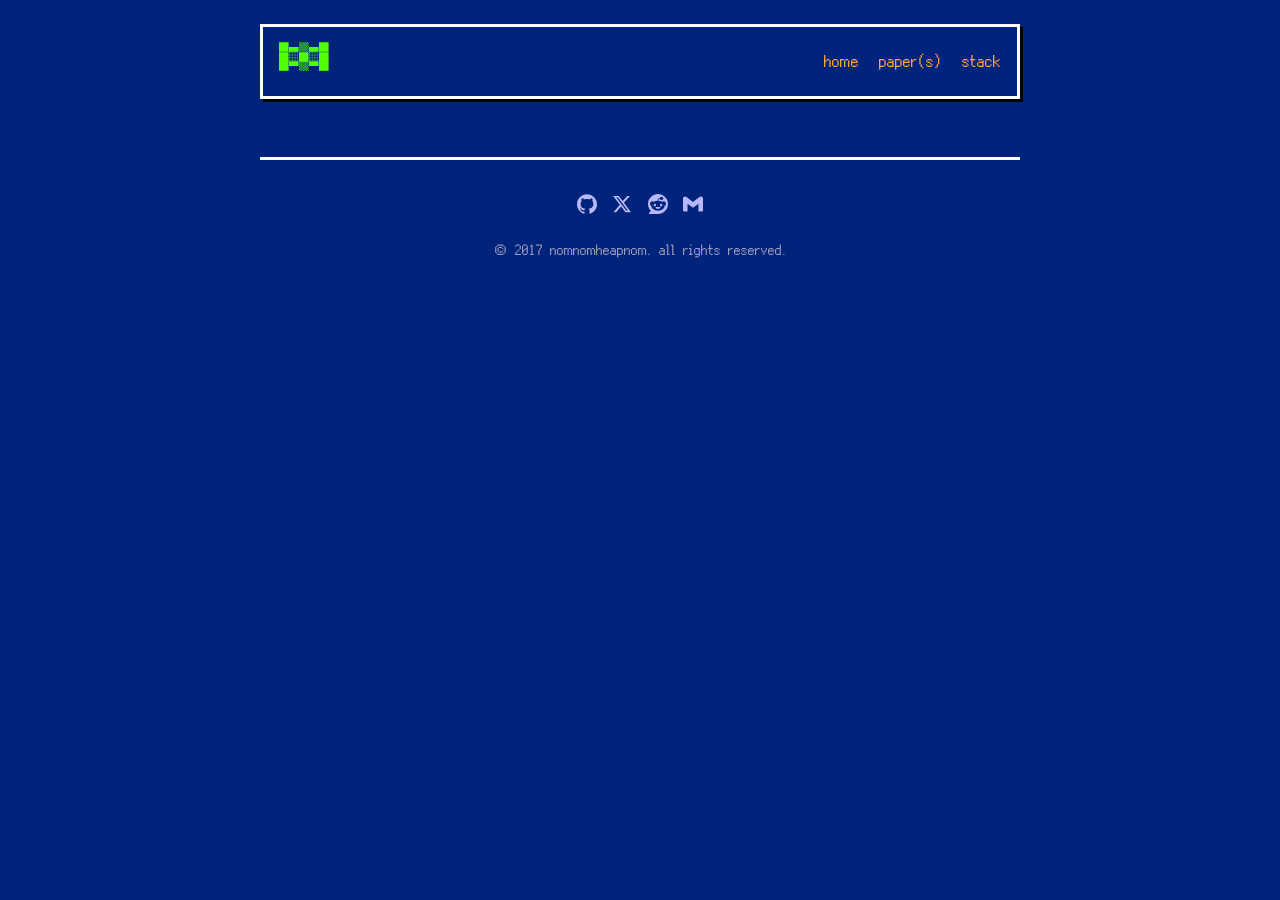
==== en/index.html @ d67bf90b "started fresh" ====
<!doctype html><html lang=en-us dir=ltr><head><script>(function(){var t,n="retro",e=document.documentElement;if(e.setAttribute("data-theme",n),n==="retro"){e.classList.add("retro-fonts-loading"),t=!1;function s(){if(t)return;t=!0,e.classList.remove("retro-fonts-loading")}document.fonts.ready.then(s),setTimeout(s,3e3)}})()</script><meta charset=utf-8><meta name=viewport content="width=device-width,initial-scale=1,maximum-scale=5"><title>| nomnomheapnom</title><link rel=icon href=/images/avatar.png sizes=any><link rel=stylesheet href=/css/style.min.59cdcf2d087415d69aaf92841eed6574f252b2673c8fa3c6569312b8a534322e.css integrity="sha256-Wc3PLQh0Fdaar5KEHu1ldPJSsmc8j6PGVpMSuKU0Mi4=" crossorigin=anonymous><link rel=stylesheet href=/css/custom.min.58bc507261f5101293c95c085e81167b35486e81bae80edcc194e2da92161059.css integrity="sha256-WLxQcmH1EBKTyVwIXoEWezVIboG66A7cwZTi2pIWEFk=" crossorigin=anonymous><style>@font-face{font-family:'fusion pixel 12px';font-style:normal;font-weight:400;font-display:block;src:url(/fonts/fusion-pixel-12px.woff2)format('woff2')}</style><link rel=preload as=font href=/fonts/fusion-pixel-12px.woff2 type=font/woff2 crossorigin=anonymous data-retro-font><script defer src=/js/main.a498b8815cefb2b2cf3364637c2016e8bcc8a59574dcf998433faccb1dddf70c.js integrity="sha256-pJi4gVzvsrLPM2RjfCAW6LzIpZV03PmYQz+syx3d9ww=" crossorigin=anonymous></script><style>.site-header{flex-wrap:nowrap}.site-nav{flex-wrap:nowrap}@media(max-width:768px){.site-header{align-items:center}.site-nav{width:auto;margin-left:auto;align-self:auto}.site-nav>a{margin-right:.75em}}.site-brand>.title{text-decoration:none;border-bottom:2px solid transparent}.site-brand>.title:hover,.site-brand>.title:focus-visible{border-bottom-color:#52ff00}.site-brand>.title:focus-visible{outline:2px solid #52ff00;outline-offset:2px}</style></head><body><header><div class=site-header><div class=site-brand><a class=title href=/><pre style="margin:0;color:#52ff00;font-family:var(--font-pixel);line-height:1;font-size:.6rem;display:inline-block">
█▄▒▄█
█░█░█
█▀▒▀█
</pre></a></div><nav class=site-nav><a href=/>Home</a>
<a href=/papers>Paper(s)</a>
<a href=/skills>Stack</a></nav></div></header><main></main><footer><div class=footer-controls><nav class=footer-links aria-label="Social links"><a href=https://github.com/nomnomheapnom title=GitHub aria-label=GitHub target=_blank rel="noopener noreferrer"><svg viewBox="0 0 24 24" fill="currentColor" class="social-icon" aria-hidden="true"><path d="M12 .297c-6.63.0-12 5.373-12 12 0 5.303 3.438 9.8 8.205 11.385.6.113.82-.258.82-.577.0-.285-.01-1.04-.015-2.04-3.338.724-4.042-1.61-4.042-1.61C4.422 18.07 3.633 17.7 3.633 17.7c-1.087-.744.084-.729.084-.729 1.205.084 1.838 1.236 1.838 1.236 1.07 1.835 2.809 1.305 3.495.998.108-.776.417-1.305.76-1.605-2.665-.3-5.466-1.332-5.466-5.93.0-1.31.465-2.38 1.235-3.22-.135-.303-.54-1.523.105-3.176.0.0 1.005-.322 3.3 1.23.96-.267 1.98-.399 3-.405 1.02.006 2.04.138 3 .405 2.28-1.552 3.285-1.23 3.285-1.23.645 1.653.24 2.873.12 3.176.765.84 1.23 1.91 1.23 3.22.0 4.61-2.805 5.625-5.475 5.92.42.36.81 1.096.81 2.22.0 1.606-.015 2.896-.015 3.286.0.315.21.69.825.57C20.565 22.092 24 17.592 24 12.297c0-6.627-5.373-12-12-12"/></svg></a><a href=https://x.com/nomnomheapnom title=X aria-label=X target=_blank rel="noopener noreferrer"><svg viewBox="0 0 24 24" fill="currentColor" class="social-icon" aria-hidden="true"><path d="M18.244 2.25h3.308l-7.227 8.26 8.502 11.24H16.17l-5.214-6.817L4.99 21.75H1.68l7.73-8.835L1.254 2.25H8.08l4.713 6.231zm-1.161 17.52h1.833L7.084 4.126H5.117z"/></svg></a><a href=https://reddit.com/u/nomnomheapnom title=Reddit aria-label=Reddit target=_blank rel="noopener noreferrer"><svg viewBox="0 0 24 24" fill="currentColor" class="social-icon" aria-hidden="true"><path d="M12 0C5.373.0.0 5.373.0 12c0 3.314 1.343 6.314 3.515 8.485l-2.286 2.286C.775 23.225 1.097 24 1.738 24H12c6.627.0 12-5.373 12-12S18.627.0 12 0zm4.388 3.199c1.104.0 1.999.895 1.999 1.999.0 1.105-.895 2-1.999 2-.946.0-1.739-.657-1.947-1.539v.002c-1.147.162-2.032 1.15-2.032 2.341v.007c1.776.067 3.4.567 4.686 1.363.473-.363 1.064-.58 1.707-.58 1.547.0 2.802 1.254 2.802 2.802.0 1.117-.655 2.081-1.601 2.531-.088 3.256-3.637 5.876-7.997 5.876-4.361.0-7.905-2.617-7.998-5.87-.954-.447-1.614-1.415-1.614-2.538.0-1.548 1.255-2.802 2.803-2.802.645.0 1.239.218 1.712.585 1.275-.79 2.881-1.291 4.64-1.365v-.01c0-1.663 1.263-3.034 2.88-3.207.188-.911.993-1.595 1.959-1.595zm-8.085 8.376c-.784.0-1.459.78-1.506 1.797-.047 1.016.64 1.429 1.426 1.429s1.371-.369 1.418-1.385c.047-1.017-.553-1.841-1.338-1.841zm7.406.0c-.786.0-1.385.824-1.338 1.841.047 1.017.634 1.385 1.418 1.385.785.0 1.473-.413 1.426-1.429-.046-1.017-.721-1.797-1.506-1.797zm-3.703 4.013c-.974.0-1.907.048-2.77.135-.147.015-.241.168-.183.305.483 1.154 1.622 1.964 2.953 1.964 1.33.0 2.47-.81 2.953-1.964.057-.137-.037-.29-.184-.305-.863-.087-1.795-.135-2.769-.135z"/></svg></a><a href=mailto:nomnomheapnom@gmail.com title=Email aria-label=Email><svg viewBox="0 0 24 24" fill="currentColor" class="social-icon" aria-hidden="true"><path d="M24 5.457v13.909c0 .904-.732 1.636-1.636 1.636h-3.819V11.73L12 16.64l-6.545-4.91v9.273H1.636A1.636 1.636.0 010 19.366V5.457c0-2.023 2.309-3.178 3.927-1.964L5.455 4.64 12 9.548l6.545-4.91 1.528-1.145C21.69 2.28 24 3.434 24 5.457z"/></svg></a></nav></div><p>&copy; 2017 nomnomheapnom. All rights reserved.</p></footer><script>document.addEventListener("DOMContentLoaded",function(){var t,e=document.querySelector(".lang-dropdown");e&&(t=e.querySelector(".lang-toggle"),t.addEventListener("click",function(n){n.stopPropagation(),e.classList.toggle("open"),t.setAttribute("aria-expanded",e.classList.contains("open"))}),document.addEventListener("click",function(n){e.contains(n.target)||(e.classList.remove("open"),t.setAttribute("aria-expanded","false"))}))})</script></body></html>
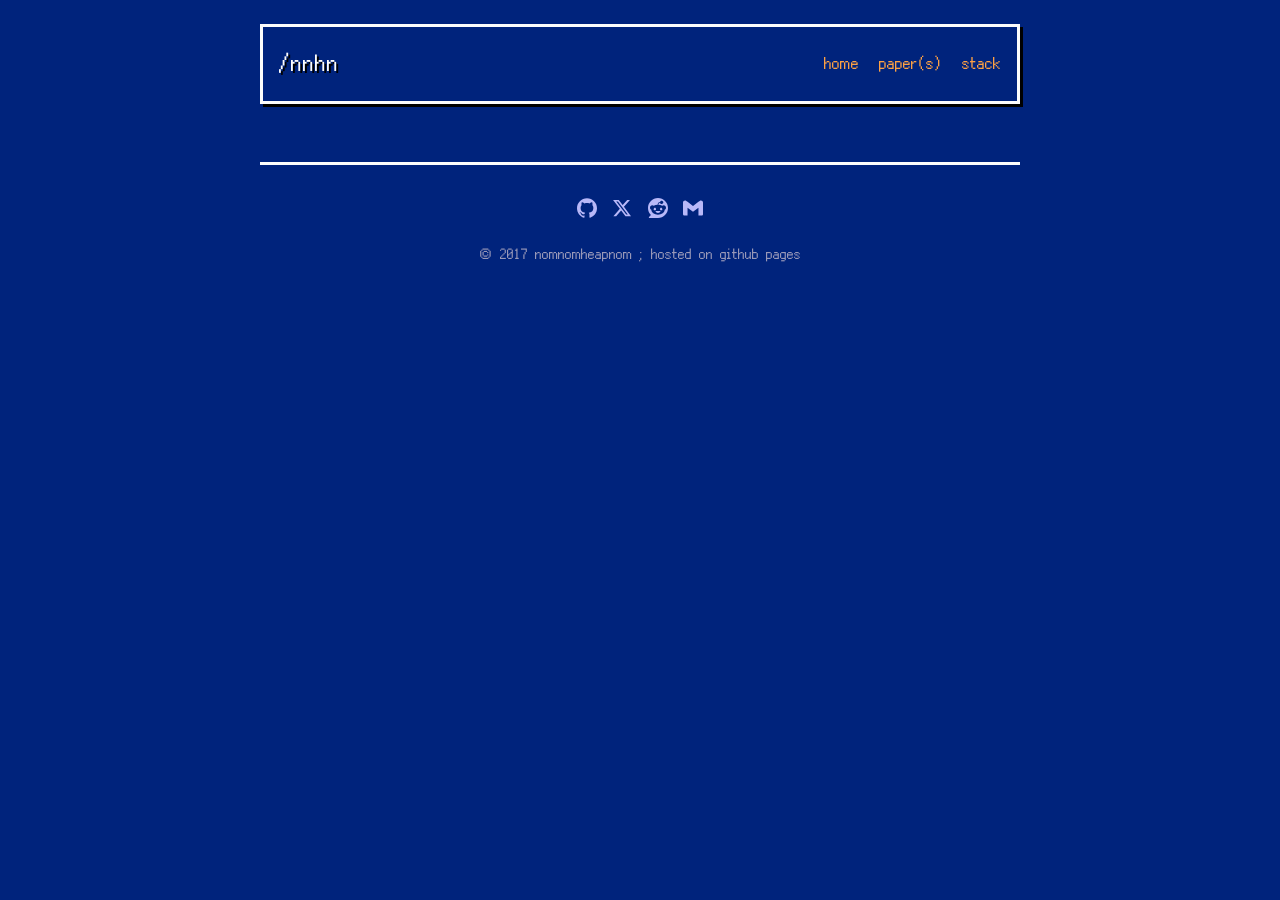
==== commit 9567515d: "initial commit" ====
--- a/en/index.html
+++ b/en/index.html
@@ -1,7 +1,3 @@
-<!doctype html><html lang=en-us dir=ltr><head><script>(function(){var t,n="retro",e=document.documentElement;if(e.setAttribute("data-theme",n),n==="retro"){e.classList.add("retro-fonts-loading"),t=!1;function s(){if(t)return;t=!0,e.classList.remove("retro-fonts-loading")}document.fonts.ready.then(s),setTimeout(s,3e3)}})()</script><meta charset=utf-8><meta name=viewport content="width=device-width,initial-scale=1,maximum-scale=5"><title>| nomnomheapnom</title><link rel=icon href=/images/avatar.png sizes=any><link rel=stylesheet href=/css/style.min.59cdcf2d087415d69aaf92841eed6574f252b2673c8fa3c6569312b8a534322e.css integrity="sha256-Wc3PLQh0Fdaar5KEHu1ldPJSsmc8j6PGVpMSuKU0Mi4=" crossorigin=anonymous><link rel=stylesheet href=/css/custom.min.58bc507261f5101293c95c085e81167b35486e81bae80edcc194e2da92161059.css integrity="sha256-WLxQcmH1EBKTyVwIXoEWezVIboG66A7cwZTi2pIWEFk=" crossorigin=anonymous><style>@font-face{font-family:'fusion pixel 12px';font-style:normal;font-weight:400;font-display:block;src:url(/fonts/fusion-pixel-12px.woff2)format('woff2')}</style><link rel=preload as=font href=/fonts/fusion-pixel-12px.woff2 type=font/woff2 crossorigin=anonymous data-retro-font><script defer src=/js/main.a498b8815cefb2b2cf3364637c2016e8bcc8a59574dcf998433faccb1dddf70c.js integrity="sha256-pJi4gVzvsrLPM2RjfCAW6LzIpZV03PmYQz+syx3d9ww=" crossorigin=anonymous></script><style>.site-header{flex-wrap:nowrap}.site-nav{flex-wrap:nowrap}@media(max-width:768px){.site-header{align-items:center}.site-nav{width:auto;margin-left:auto;align-self:auto}.site-nav>a{margin-right:.75em}}.site-brand>.title{text-decoration:none;border-bottom:2px solid transparent}.site-brand>.title:hover,.site-brand>.title:focus-visible{border-bottom-color:#52ff00}.site-brand>.title:focus-visible{outline:2px solid #52ff00;outline-offset:2px}</style></head><body><header><div class=site-header><div class=site-brand><a class=title href=/><pre style="margin:0;color:#52ff00;font-family:var(--font-pixel);line-height:1;font-size:.6rem;display:inline-block">
-█▄▒▄█
-█░█░█
-█▀▒▀█
-</pre></a></div><nav class=site-nav><a href=/>Home</a>
+<!doctype html><html lang=en-us dir=ltr><head><script>(function(){var t,n="retro",e=document.documentElement;if(e.setAttribute("data-theme",n),n==="retro"){e.classList.add("retro-fonts-loading"),t=!1;function s(){if(t)return;t=!0,e.classList.remove("retro-fonts-loading")}document.fonts.ready.then(s),setTimeout(s,3e3)}})()</script><meta charset=utf-8><meta name=viewport content="width=device-width,initial-scale=1,maximum-scale=5"><title>| nomnomheapnom</title><link rel=icon href=/images/avatar.png sizes=any><link rel=stylesheet href=/css/style.min.59cdcf2d087415d69aaf92841eed6574f252b2673c8fa3c6569312b8a534322e.css integrity="sha256-Wc3PLQh0Fdaar5KEHu1ldPJSsmc8j6PGVpMSuKU0Mi4=" crossorigin=anonymous><link rel=stylesheet href=/css/custom.min.58bc507261f5101293c95c085e81167b35486e81bae80edcc194e2da92161059.css integrity="sha256-WLxQcmH1EBKTyVwIXoEWezVIboG66A7cwZTi2pIWEFk=" crossorigin=anonymous><style>@font-face{font-family:'fusion pixel 12px';font-style:normal;font-weight:400;font-display:block;src:url(/fonts/fusion-pixel-12px.woff2)format('woff2')}</style><link rel=preload as=font href=/fonts/fusion-pixel-12px.woff2 type=font/woff2 crossorigin=anonymous data-retro-font><script defer src=/js/main.a498b8815cefb2b2cf3364637c2016e8bcc8a59574dcf998433faccb1dddf70c.js integrity="sha256-pJi4gVzvsrLPM2RjfCAW6LzIpZV03PmYQz+syx3d9ww=" crossorigin=anonymous></script></head><body><header><div class=site-header><div class=site-brand><a class=title href=/><h1 style=display:inline>/nnhn</h1></a></div><nav class=site-nav><a href=/>Home</a>
 <a href=/papers>Paper(s)</a>
-<a href=/skills>Stack</a></nav></div></header><main></main><footer><div class=footer-controls><nav class=footer-links aria-label="Social links"><a href=https://github.com/nomnomheapnom title=GitHub aria-label=GitHub target=_blank rel="noopener noreferrer"><svg viewBox="0 0 24 24" fill="currentColor" class="social-icon" aria-hidden="true"><path d="M12 .297c-6.63.0-12 5.373-12 12 0 5.303 3.438 9.8 8.205 11.385.6.113.82-.258.82-.577.0-.285-.01-1.04-.015-2.04-3.338.724-4.042-1.61-4.042-1.61C4.422 18.07 3.633 17.7 3.633 17.7c-1.087-.744.084-.729.084-.729 1.205.084 1.838 1.236 1.838 1.236 1.07 1.835 2.809 1.305 3.495.998.108-.776.417-1.305.76-1.605-2.665-.3-5.466-1.332-5.466-5.93.0-1.31.465-2.38 1.235-3.22-.135-.303-.54-1.523.105-3.176.0.0 1.005-.322 3.3 1.23.96-.267 1.98-.399 3-.405 1.02.006 2.04.138 3 .405 2.28-1.552 3.285-1.23 3.285-1.23.645 1.653.24 2.873.12 3.176.765.84 1.23 1.91 1.23 3.22.0 4.61-2.805 5.625-5.475 5.92.42.36.81 1.096.81 2.22.0 1.606-.015 2.896-.015 3.286.0.315.21.69.825.57C20.565 22.092 24 17.592 24 12.297c0-6.627-5.373-12-12-12"/></svg></a><a href=https://x.com/nomnomheapnom title=X aria-label=X target=_blank rel="noopener noreferrer"><svg viewBox="0 0 24 24" fill="currentColor" class="social-icon" aria-hidden="true"><path d="M18.244 2.25h3.308l-7.227 8.26 8.502 11.24H16.17l-5.214-6.817L4.99 21.75H1.68l7.73-8.835L1.254 2.25H8.08l4.713 6.231zm-1.161 17.52h1.833L7.084 4.126H5.117z"/></svg></a><a href=https://reddit.com/u/nomnomheapnom title=Reddit aria-label=Reddit target=_blank rel="noopener noreferrer"><svg viewBox="0 0 24 24" fill="currentColor" class="social-icon" aria-hidden="true"><path d="M12 0C5.373.0.0 5.373.0 12c0 3.314 1.343 6.314 3.515 8.485l-2.286 2.286C.775 23.225 1.097 24 1.738 24H12c6.627.0 12-5.373 12-12S18.627.0 12 0zm4.388 3.199c1.104.0 1.999.895 1.999 1.999.0 1.105-.895 2-1.999 2-.946.0-1.739-.657-1.947-1.539v.002c-1.147.162-2.032 1.15-2.032 2.341v.007c1.776.067 3.4.567 4.686 1.363.473-.363 1.064-.58 1.707-.58 1.547.0 2.802 1.254 2.802 2.802.0 1.117-.655 2.081-1.601 2.531-.088 3.256-3.637 5.876-7.997 5.876-4.361.0-7.905-2.617-7.998-5.87-.954-.447-1.614-1.415-1.614-2.538.0-1.548 1.255-2.802 2.803-2.802.645.0 1.239.218 1.712.585 1.275-.79 2.881-1.291 4.64-1.365v-.01c0-1.663 1.263-3.034 2.88-3.207.188-.911.993-1.595 1.959-1.595zm-8.085 8.376c-.784.0-1.459.78-1.506 1.797-.047 1.016.64 1.429 1.426 1.429s1.371-.369 1.418-1.385c.047-1.017-.553-1.841-1.338-1.841zm7.406.0c-.786.0-1.385.824-1.338 1.841.047 1.017.634 1.385 1.418 1.385.785.0 1.473-.413 1.426-1.429-.046-1.017-.721-1.797-1.506-1.797zm-3.703 4.013c-.974.0-1.907.048-2.77.135-.147.015-.241.168-.183.305.483 1.154 1.622 1.964 2.953 1.964 1.33.0 2.47-.81 2.953-1.964.057-.137-.037-.29-.184-.305-.863-.087-1.795-.135-2.769-.135z"/></svg></a><a href=mailto:nomnomheapnom@gmail.com title=Email aria-label=Email><svg viewBox="0 0 24 24" fill="currentColor" class="social-icon" aria-hidden="true"><path d="M24 5.457v13.909c0 .904-.732 1.636-1.636 1.636h-3.819V11.73L12 16.64l-6.545-4.91v9.273H1.636A1.636 1.636.0 010 19.366V5.457c0-2.023 2.309-3.178 3.927-1.964L5.455 4.64 12 9.548l6.545-4.91 1.528-1.145C21.69 2.28 24 3.434 24 5.457z"/></svg></a></nav></div><p>&copy; 2017 nomnomheapnom. All rights reserved.</p></footer><script>document.addEventListener("DOMContentLoaded",function(){var t,e=document.querySelector(".lang-dropdown");e&&(t=e.querySelector(".lang-toggle"),t.addEventListener("click",function(n){n.stopPropagation(),e.classList.toggle("open"),t.setAttribute("aria-expanded",e.classList.contains("open"))}),document.addEventListener("click",function(n){e.contains(n.target)||(e.classList.remove("open"),t.setAttribute("aria-expanded","false"))}))})</script></body></html>+<a href=/skills>Stack</a></nav></div></header><main></main><footer><div class=footer-controls><nav class=footer-links aria-label="Social links"><a href=https://github.com/nomnomheapnom title=GitHub aria-label=GitHub target=_blank rel="noopener noreferrer"><svg viewBox="0 0 24 24" fill="currentColor" class="social-icon" aria-hidden="true"><path d="M12 .297c-6.63.0-12 5.373-12 12 0 5.303 3.438 9.8 8.205 11.385.6.113.82-.258.82-.577.0-.285-.01-1.04-.015-2.04-3.338.724-4.042-1.61-4.042-1.61C4.422 18.07 3.633 17.7 3.633 17.7c-1.087-.744.084-.729.084-.729 1.205.084 1.838 1.236 1.838 1.236 1.07 1.835 2.809 1.305 3.495.998.108-.776.417-1.305.76-1.605-2.665-.3-5.466-1.332-5.466-5.93.0-1.31.465-2.38 1.235-3.22-.135-.303-.54-1.523.105-3.176.0.0 1.005-.322 3.3 1.23.96-.267 1.98-.399 3-.405 1.02.006 2.04.138 3 .405 2.28-1.552 3.285-1.23 3.285-1.23.645 1.653.24 2.873.12 3.176.765.84 1.23 1.91 1.23 3.22.0 4.61-2.805 5.625-5.475 5.92.42.36.81 1.096.81 2.22.0 1.606-.015 2.896-.015 3.286.0.315.21.69.825.57C20.565 22.092 24 17.592 24 12.297c0-6.627-5.373-12-12-12"/></svg></a><a href=https://x.com/nomnomheapnom title=X aria-label=X target=_blank rel="noopener noreferrer"><svg viewBox="0 0 24 24" fill="currentColor" class="social-icon" aria-hidden="true"><path d="M18.244 2.25h3.308l-7.227 8.26 8.502 11.24H16.17l-5.214-6.817L4.99 21.75H1.68l7.73-8.835L1.254 2.25H8.08l4.713 6.231zm-1.161 17.52h1.833L7.084 4.126H5.117z"/></svg></a><a href=https://reddit.com/u/nomnomheapnom title=Reddit aria-label=Reddit target=_blank rel="noopener noreferrer"><svg viewBox="0 0 24 24" fill="currentColor" class="social-icon" aria-hidden="true"><path d="M12 0C5.373.0.0 5.373.0 12c0 3.314 1.343 6.314 3.515 8.485l-2.286 2.286C.775 23.225 1.097 24 1.738 24H12c6.627.0 12-5.373 12-12S18.627.0 12 0zm4.388 3.199c1.104.0 1.999.895 1.999 1.999.0 1.105-.895 2-1.999 2-.946.0-1.739-.657-1.947-1.539v.002c-1.147.162-2.032 1.15-2.032 2.341v.007c1.776.067 3.4.567 4.686 1.363.473-.363 1.064-.58 1.707-.58 1.547.0 2.802 1.254 2.802 2.802.0 1.117-.655 2.081-1.601 2.531-.088 3.256-3.637 5.876-7.997 5.876-4.361.0-7.905-2.617-7.998-5.87-.954-.447-1.614-1.415-1.614-2.538.0-1.548 1.255-2.802 2.803-2.802.645.0 1.239.218 1.712.585 1.275-.79 2.881-1.291 4.64-1.365v-.01c0-1.663 1.263-3.034 2.88-3.207.188-.911.993-1.595 1.959-1.595zm-8.085 8.376c-.784.0-1.459.78-1.506 1.797-.047 1.016.64 1.429 1.426 1.429s1.371-.369 1.418-1.385c.047-1.017-.553-1.841-1.338-1.841zm7.406.0c-.786.0-1.385.824-1.338 1.841.047 1.017.634 1.385 1.418 1.385.785.0 1.473-.413 1.426-1.429-.046-1.017-.721-1.797-1.506-1.797zm-3.703 4.013c-.974.0-1.907.048-2.77.135-.147.015-.241.168-.183.305.483 1.154 1.622 1.964 2.953 1.964 1.33.0 2.47-.81 2.953-1.964.057-.137-.037-.29-.184-.305-.863-.087-1.795-.135-2.769-.135z"/></svg></a><a href=mailto:nomnomheapnom@gmail.com title=Email aria-label=Email><svg viewBox="0 0 24 24" fill="currentColor" class="social-icon" aria-hidden="true"><path d="M24 5.457v13.909c0 .904-.732 1.636-1.636 1.636h-3.819V11.73L12 16.64l-6.545-4.91v9.273H1.636A1.636 1.636.0 010 19.366V5.457c0-2.023 2.309-3.178 3.927-1.964L5.455 4.64 12 9.548l6.545-4.91 1.528-1.145C21.69 2.28 24 3.434 24 5.457z"/></svg></a></nav></div><p>&copy; 2017 nomnomheapnom ; hosted on github pages</p></footer><script>document.addEventListener("DOMContentLoaded",function(){var t,e=document.querySelector(".lang-dropdown");e&&(t=e.querySelector(".lang-toggle"),t.addEventListener("click",function(n){n.stopPropagation(),e.classList.toggle("open"),t.setAttribute("aria-expanded",e.classList.contains("open"))}),document.addEventListener("click",function(n){e.contains(n.target)||(e.classList.remove("open"),t.setAttribute("aria-expanded","false"))}))})</script></body></html>
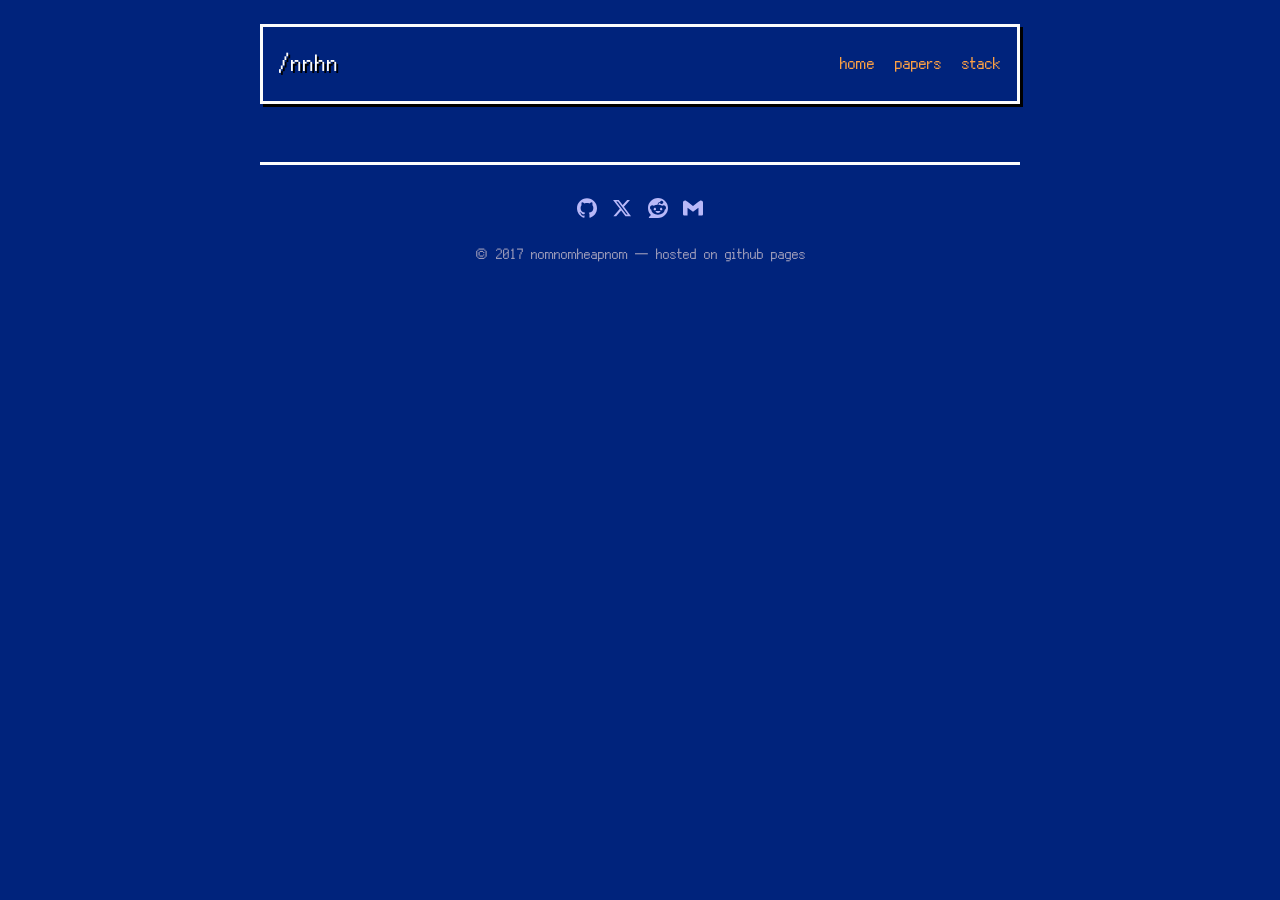
==== commit d01e0e52: "started fresh" ====
--- a/en/index.html
+++ b/en/index.html
@@ -1,3 +1,3 @@
-<!doctype html><html lang=en-us dir=ltr><head><script>(function(){var t,n="retro",e=document.documentElement;if(e.setAttribute("data-theme",n),n==="retro"){e.classList.add("retro-fonts-loading"),t=!1;function s(){if(t)return;t=!0,e.classList.remove("retro-fonts-loading")}document.fonts.ready.then(s),setTimeout(s,3e3)}})()</script><meta charset=utf-8><meta name=viewport content="width=device-width,initial-scale=1,maximum-scale=5"><title>| nomnomheapnom</title><link rel=icon href=/images/avatar.png sizes=any><link rel=stylesheet href=/css/style.min.59cdcf2d087415d69aaf92841eed6574f252b2673c8fa3c6569312b8a534322e.css integrity="sha256-Wc3PLQh0Fdaar5KEHu1ldPJSsmc8j6PGVpMSuKU0Mi4=" crossorigin=anonymous><link rel=stylesheet href=/css/custom.min.58bc507261f5101293c95c085e81167b35486e81bae80edcc194e2da92161059.css integrity="sha256-WLxQcmH1EBKTyVwIXoEWezVIboG66A7cwZTi2pIWEFk=" crossorigin=anonymous><style>@font-face{font-family:'fusion pixel 12px';font-style:normal;font-weight:400;font-display:block;src:url(/fonts/fusion-pixel-12px.woff2)format('woff2')}</style><link rel=preload as=font href=/fonts/fusion-pixel-12px.woff2 type=font/woff2 crossorigin=anonymous data-retro-font><script defer src=/js/main.a498b8815cefb2b2cf3364637c2016e8bcc8a59574dcf998433faccb1dddf70c.js integrity="sha256-pJi4gVzvsrLPM2RjfCAW6LzIpZV03PmYQz+syx3d9ww=" crossorigin=anonymous></script></head><body><header><div class=site-header><div class=site-brand><a class=title href=/><h1 style=display:inline>/nnhn</h1></a></div><nav class=site-nav><a href=/>Home</a>
-<a href=/papers>Paper(s)</a>
-<a href=/skills>Stack</a></nav></div></header><main></main><footer><div class=footer-controls><nav class=footer-links aria-label="Social links"><a href=https://github.com/nomnomheapnom title=GitHub aria-label=GitHub target=_blank rel="noopener noreferrer"><svg viewBox="0 0 24 24" fill="currentColor" class="social-icon" aria-hidden="true"><path d="M12 .297c-6.63.0-12 5.373-12 12 0 5.303 3.438 9.8 8.205 11.385.6.113.82-.258.82-.577.0-.285-.01-1.04-.015-2.04-3.338.724-4.042-1.61-4.042-1.61C4.422 18.07 3.633 17.7 3.633 17.7c-1.087-.744.084-.729.084-.729 1.205.084 1.838 1.236 1.838 1.236 1.07 1.835 2.809 1.305 3.495.998.108-.776.417-1.305.76-1.605-2.665-.3-5.466-1.332-5.466-5.93.0-1.31.465-2.38 1.235-3.22-.135-.303-.54-1.523.105-3.176.0.0 1.005-.322 3.3 1.23.96-.267 1.98-.399 3-.405 1.02.006 2.04.138 3 .405 2.28-1.552 3.285-1.23 3.285-1.23.645 1.653.24 2.873.12 3.176.765.84 1.23 1.91 1.23 3.22.0 4.61-2.805 5.625-5.475 5.92.42.36.81 1.096.81 2.22.0 1.606-.015 2.896-.015 3.286.0.315.21.69.825.57C20.565 22.092 24 17.592 24 12.297c0-6.627-5.373-12-12-12"/></svg></a><a href=https://x.com/nomnomheapnom title=X aria-label=X target=_blank rel="noopener noreferrer"><svg viewBox="0 0 24 24" fill="currentColor" class="social-icon" aria-hidden="true"><path d="M18.244 2.25h3.308l-7.227 8.26 8.502 11.24H16.17l-5.214-6.817L4.99 21.75H1.68l7.73-8.835L1.254 2.25H8.08l4.713 6.231zm-1.161 17.52h1.833L7.084 4.126H5.117z"/></svg></a><a href=https://reddit.com/u/nomnomheapnom title=Reddit aria-label=Reddit target=_blank rel="noopener noreferrer"><svg viewBox="0 0 24 24" fill="currentColor" class="social-icon" aria-hidden="true"><path d="M12 0C5.373.0.0 5.373.0 12c0 3.314 1.343 6.314 3.515 8.485l-2.286 2.286C.775 23.225 1.097 24 1.738 24H12c6.627.0 12-5.373 12-12S18.627.0 12 0zm4.388 3.199c1.104.0 1.999.895 1.999 1.999.0 1.105-.895 2-1.999 2-.946.0-1.739-.657-1.947-1.539v.002c-1.147.162-2.032 1.15-2.032 2.341v.007c1.776.067 3.4.567 4.686 1.363.473-.363 1.064-.58 1.707-.58 1.547.0 2.802 1.254 2.802 2.802.0 1.117-.655 2.081-1.601 2.531-.088 3.256-3.637 5.876-7.997 5.876-4.361.0-7.905-2.617-7.998-5.87-.954-.447-1.614-1.415-1.614-2.538.0-1.548 1.255-2.802 2.803-2.802.645.0 1.239.218 1.712.585 1.275-.79 2.881-1.291 4.64-1.365v-.01c0-1.663 1.263-3.034 2.88-3.207.188-.911.993-1.595 1.959-1.595zm-8.085 8.376c-.784.0-1.459.78-1.506 1.797-.047 1.016.64 1.429 1.426 1.429s1.371-.369 1.418-1.385c.047-1.017-.553-1.841-1.338-1.841zm7.406.0c-.786.0-1.385.824-1.338 1.841.047 1.017.634 1.385 1.418 1.385.785.0 1.473-.413 1.426-1.429-.046-1.017-.721-1.797-1.506-1.797zm-3.703 4.013c-.974.0-1.907.048-2.77.135-.147.015-.241.168-.183.305.483 1.154 1.622 1.964 2.953 1.964 1.33.0 2.47-.81 2.953-1.964.057-.137-.037-.29-.184-.305-.863-.087-1.795-.135-2.769-.135z"/></svg></a><a href=mailto:nomnomheapnom@gmail.com title=Email aria-label=Email><svg viewBox="0 0 24 24" fill="currentColor" class="social-icon" aria-hidden="true"><path d="M24 5.457v13.909c0 .904-.732 1.636-1.636 1.636h-3.819V11.73L12 16.64l-6.545-4.91v9.273H1.636A1.636 1.636.0 010 19.366V5.457c0-2.023 2.309-3.178 3.927-1.964L5.455 4.64 12 9.548l6.545-4.91 1.528-1.145C21.69 2.28 24 3.434 24 5.457z"/></svg></a></nav></div><p>&copy; 2017 nomnomheapnom ; hosted on github pages</p></footer><script>document.addEventListener("DOMContentLoaded",function(){var t,e=document.querySelector(".lang-dropdown");e&&(t=e.querySelector(".lang-toggle"),t.addEventListener("click",function(n){n.stopPropagation(),e.classList.toggle("open"),t.setAttribute("aria-expanded",e.classList.contains("open"))}),document.addEventListener("click",function(n){e.contains(n.target)||(e.classList.remove("open"),t.setAttribute("aria-expanded","false"))}))})</script></body></html>+<!doctype html><html lang=en-us dir=ltr><head><script>(function(){var t,n="retro",e=document.documentElement;if(e.setAttribute("data-theme",n),n==="retro"){e.classList.add("retro-fonts-loading"),t=!1;function s(){if(t)return;t=!0,e.classList.remove("retro-fonts-loading")}document.fonts.ready.then(s),setTimeout(s,3e3)}})()</script><meta charset=utf-8><meta name=viewport content="width=device-width,initial-scale=1,maximum-scale=5"><title>| nomnomheapnom</title><link rel=icon href=/images/avatar.png sizes=any><link rel=stylesheet href=/css/style.min.1d8aa011bb3af7f17f97f88d06596d5814e460999bc2dd5ffa70fd71c4ad5e9e.css integrity="sha256-HYqgEbs69/F/l/iNBlltWBTkYJmbwt1f+nD9ccStXp4=" crossorigin=anonymous><link rel=stylesheet href=/css/custom.min.cbcbd0e84571dd79b9d54b428a4c80fe5d6d95a5d62ed5ab63080e513be221a5.css integrity="sha256-y8vQ6EVx3Xm51UtCikyA/l1tlaXWLtWrYwgOUTviIaU=" crossorigin=anonymous><style>@font-face{font-family:'fusion pixel 12px';font-style:normal;font-weight:400;font-display:block;src:url(/fonts/fusion-pixel-12px.woff2)format('woff2')}</style><link rel=preload as=font href=/fonts/fusion-pixel-12px.woff2 type=font/woff2 crossorigin=anonymous data-retro-font><script defer src=/js/main.5ac424b0d3f6ffdb98c08e711add4fc5a95c48679d1156cf3b20274686f78c78.js integrity="sha256-WsQksNP2/9uYwI5xGt1PxalcSGedEVbPOyAnRob3jHg=" crossorigin=anonymous></script></head><body><header><div class=site-header><div class=site-brand><a class=title href=/><h1 style=display:inline>/nnhn</h1></a></div><nav class=site-nav><a href=/>Home</a>
+<a href=/papers>Papers</a>
+<a href=/skills>Stack</a></nav></div></header><main></main><footer><div class=footer-controls><nav class=footer-links aria-label="Social links"><a href=https://github.com/nomnomheapnom title=GitHub aria-label=GitHub target=_blank rel="noopener noreferrer"><svg viewBox="0 0 24 24" fill="currentColor" class="social-icon" aria-hidden="true"><path d="M12 .297c-6.63.0-12 5.373-12 12 0 5.303 3.438 9.8 8.205 11.385.6.113.82-.258.82-.577.0-.285-.01-1.04-.015-2.04-3.338.724-4.042-1.61-4.042-1.61C4.422 18.07 3.633 17.7 3.633 17.7c-1.087-.744.084-.729.084-.729 1.205.084 1.838 1.236 1.838 1.236 1.07 1.835 2.809 1.305 3.495.998.108-.776.417-1.305.76-1.605-2.665-.3-5.466-1.332-5.466-5.93.0-1.31.465-2.38 1.235-3.22-.135-.303-.54-1.523.105-3.176.0.0 1.005-.322 3.3 1.23.96-.267 1.98-.399 3-.405 1.02.006 2.04.138 3 .405 2.28-1.552 3.285-1.23 3.285-1.23.645 1.653.24 2.873.12 3.176.765.84 1.23 1.91 1.23 3.22.0 4.61-2.805 5.625-5.475 5.92.42.36.81 1.096.81 2.22.0 1.606-.015 2.896-.015 3.286.0.315.21.69.825.57C20.565 22.092 24 17.592 24 12.297c0-6.627-5.373-12-12-12"/></svg></a><a href=https://x.com/nomnomheapnom title=X aria-label=X target=_blank rel="noopener noreferrer"><svg viewBox="0 0 24 24" fill="currentColor" class="social-icon" aria-hidden="true"><path d="M18.244 2.25h3.308l-7.227 8.26 8.502 11.24H16.17l-5.214-6.817L4.99 21.75H1.68l7.73-8.835L1.254 2.25H8.08l4.713 6.231zm-1.161 17.52h1.833L7.084 4.126H5.117z"/></svg></a><a href=https://reddit.com/u/nomnomheapnom title=Reddit aria-label=Reddit target=_blank rel="noopener noreferrer"><svg viewBox="0 0 24 24" fill="currentColor" class="social-icon" aria-hidden="true"><path d="M12 0C5.373.0.0 5.373.0 12c0 3.314 1.343 6.314 3.515 8.485l-2.286 2.286C.775 23.225 1.097 24 1.738 24H12c6.627.0 12-5.373 12-12S18.627.0 12 0zm4.388 3.199c1.104.0 1.999.895 1.999 1.999.0 1.105-.895 2-1.999 2-.946.0-1.739-.657-1.947-1.539v.002c-1.147.162-2.032 1.15-2.032 2.341v.007c1.776.067 3.4.567 4.686 1.363.473-.363 1.064-.58 1.707-.58 1.547.0 2.802 1.254 2.802 2.802.0 1.117-.655 2.081-1.601 2.531-.088 3.256-3.637 5.876-7.997 5.876-4.361.0-7.905-2.617-7.998-5.87-.954-.447-1.614-1.415-1.614-2.538.0-1.548 1.255-2.802 2.803-2.802.645.0 1.239.218 1.712.585 1.275-.79 2.881-1.291 4.64-1.365v-.01c0-1.663 1.263-3.034 2.88-3.207.188-.911.993-1.595 1.959-1.595zm-8.085 8.376c-.784.0-1.459.78-1.506 1.797-.047 1.016.64 1.429 1.426 1.429s1.371-.369 1.418-1.385c.047-1.017-.553-1.841-1.338-1.841zm7.406.0c-.786.0-1.385.824-1.338 1.841.047 1.017.634 1.385 1.418 1.385.785.0 1.473-.413 1.426-1.429-.046-1.017-.721-1.797-1.506-1.797zm-3.703 4.013c-.974.0-1.907.048-2.77.135-.147.015-.241.168-.183.305.483 1.154 1.622 1.964 2.953 1.964 1.33.0 2.47-.81 2.953-1.964.057-.137-.037-.29-.184-.305-.863-.087-1.795-.135-2.769-.135z"/></svg></a><a href=mailto:nomnomheapnom@gmail.com title=Email aria-label=Email><svg viewBox="0 0 24 24" fill="currentColor" class="social-icon" aria-hidden="true"><path d="M24 5.457v13.909c0 .904-.732 1.636-1.636 1.636h-3.819V11.73L12 16.64l-6.545-4.91v9.273H1.636A1.636 1.636.0 010 19.366V5.457c0-2.023 2.309-3.178 3.927-1.964L5.455 4.64 12 9.548l6.545-4.91 1.528-1.145C21.69 2.28 24 3.434 24 5.457z"/></svg></a></nav></div><p>&copy; 2017 nomnomheapnom — hosted on github pages</p></footer><script>document.addEventListener("DOMContentLoaded",function(){var t,e=document.querySelector(".lang-dropdown");e&&(t=e.querySelector(".lang-toggle"),t.addEventListener("click",function(n){n.stopPropagation(),e.classList.toggle("open"),t.setAttribute("aria-expanded",e.classList.contains("open"))}),document.addEventListener("click",function(n){e.contains(n.target)||(e.classList.remove("open"),t.setAttribute("aria-expanded","false"))}))})</script></body></html>
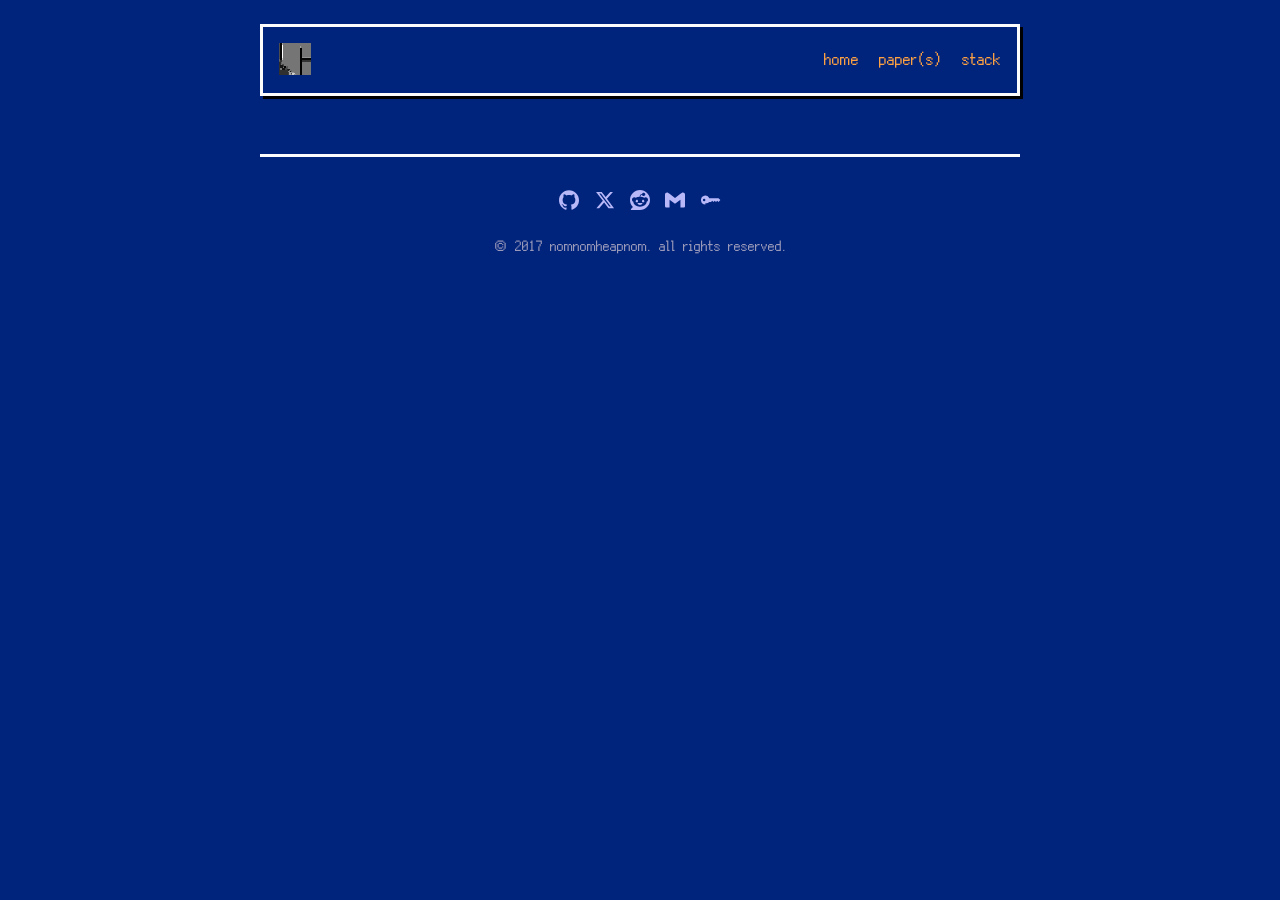
==== commit 4c8627c9: "fresh-start" ====
--- a/en/index.html
+++ b/en/index.html
@@ -1,3 +1,10 @@
-<!doctype html><html lang=en-us dir=ltr><head><script>(function(){var t,n="retro",e=document.documentElement;if(e.setAttribute("data-theme",n),n==="retro"){e.classList.add("retro-fonts-loading"),t=!1;function s(){if(t)return;t=!0,e.classList.remove("retro-fonts-loading")}document.fonts.ready.then(s),setTimeout(s,3e3)}})()</script><meta charset=utf-8><meta name=viewport content="width=device-width,initial-scale=1,maximum-scale=5"><title>| nomnomheapnom</title><link rel=icon href=/images/avatar.png sizes=any><link rel=stylesheet href=/css/style.min.1d8aa011bb3af7f17f97f88d06596d5814e460999bc2dd5ffa70fd71c4ad5e9e.css integrity="sha256-HYqgEbs69/F/l/iNBlltWBTkYJmbwt1f+nD9ccStXp4=" crossorigin=anonymous><link rel=stylesheet href=/css/custom.min.cbcbd0e84571dd79b9d54b428a4c80fe5d6d95a5d62ed5ab63080e513be221a5.css integrity="sha256-y8vQ6EVx3Xm51UtCikyA/l1tlaXWLtWrYwgOUTviIaU=" crossorigin=anonymous><style>@font-face{font-family:'fusion pixel 12px';font-style:normal;font-weight:400;font-display:block;src:url(/fonts/fusion-pixel-12px.woff2)format('woff2')}</style><link rel=preload as=font href=/fonts/fusion-pixel-12px.woff2 type=font/woff2 crossorigin=anonymous data-retro-font><script defer src=/js/main.5ac424b0d3f6ffdb98c08e711add4fc5a95c48679d1156cf3b20274686f78c78.js integrity="sha256-WsQksNP2/9uYwI5xGt1PxalcSGedEVbPOyAnRob3jHg=" crossorigin=anonymous></script></head><body><header><div class=site-header><div class=site-brand><a class=title href=/><h1 style=display:inline>/nnhn</h1></a></div><nav class=site-nav><a href=/>Home</a>
-<a href=/papers>Papers</a>
-<a href=/skills>Stack</a></nav></div></header><main></main><footer><div class=footer-controls><nav class=footer-links aria-label="Social links"><a href=https://github.com/nomnomheapnom title=GitHub aria-label=GitHub target=_blank rel="noopener noreferrer"><svg viewBox="0 0 24 24" fill="currentColor" class="social-icon" aria-hidden="true"><path d="M12 .297c-6.63.0-12 5.373-12 12 0 5.303 3.438 9.8 8.205 11.385.6.113.82-.258.82-.577.0-.285-.01-1.04-.015-2.04-3.338.724-4.042-1.61-4.042-1.61C4.422 18.07 3.633 17.7 3.633 17.7c-1.087-.744.084-.729.084-.729 1.205.084 1.838 1.236 1.838 1.236 1.07 1.835 2.809 1.305 3.495.998.108-.776.417-1.305.76-1.605-2.665-.3-5.466-1.332-5.466-5.93.0-1.31.465-2.38 1.235-3.22-.135-.303-.54-1.523.105-3.176.0.0 1.005-.322 3.3 1.23.96-.267 1.98-.399 3-.405 1.02.006 2.04.138 3 .405 2.28-1.552 3.285-1.23 3.285-1.23.645 1.653.24 2.873.12 3.176.765.84 1.23 1.91 1.23 3.22.0 4.61-2.805 5.625-5.475 5.92.42.36.81 1.096.81 2.22.0 1.606-.015 2.896-.015 3.286.0.315.21.69.825.57C20.565 22.092 24 17.592 24 12.297c0-6.627-5.373-12-12-12"/></svg></a><a href=https://x.com/nomnomheapnom title=X aria-label=X target=_blank rel="noopener noreferrer"><svg viewBox="0 0 24 24" fill="currentColor" class="social-icon" aria-hidden="true"><path d="M18.244 2.25h3.308l-7.227 8.26 8.502 11.24H16.17l-5.214-6.817L4.99 21.75H1.68l7.73-8.835L1.254 2.25H8.08l4.713 6.231zm-1.161 17.52h1.833L7.084 4.126H5.117z"/></svg></a><a href=https://reddit.com/u/nomnomheapnom title=Reddit aria-label=Reddit target=_blank rel="noopener noreferrer"><svg viewBox="0 0 24 24" fill="currentColor" class="social-icon" aria-hidden="true"><path d="M12 0C5.373.0.0 5.373.0 12c0 3.314 1.343 6.314 3.515 8.485l-2.286 2.286C.775 23.225 1.097 24 1.738 24H12c6.627.0 12-5.373 12-12S18.627.0 12 0zm4.388 3.199c1.104.0 1.999.895 1.999 1.999.0 1.105-.895 2-1.999 2-.946.0-1.739-.657-1.947-1.539v.002c-1.147.162-2.032 1.15-2.032 2.341v.007c1.776.067 3.4.567 4.686 1.363.473-.363 1.064-.58 1.707-.58 1.547.0 2.802 1.254 2.802 2.802.0 1.117-.655 2.081-1.601 2.531-.088 3.256-3.637 5.876-7.997 5.876-4.361.0-7.905-2.617-7.998-5.87-.954-.447-1.614-1.415-1.614-2.538.0-1.548 1.255-2.802 2.803-2.802.645.0 1.239.218 1.712.585 1.275-.79 2.881-1.291 4.64-1.365v-.01c0-1.663 1.263-3.034 2.88-3.207.188-.911.993-1.595 1.959-1.595zm-8.085 8.376c-.784.0-1.459.78-1.506 1.797-.047 1.016.64 1.429 1.426 1.429s1.371-.369 1.418-1.385c.047-1.017-.553-1.841-1.338-1.841zm7.406.0c-.786.0-1.385.824-1.338 1.841.047 1.017.634 1.385 1.418 1.385.785.0 1.473-.413 1.426-1.429-.046-1.017-.721-1.797-1.506-1.797zm-3.703 4.013c-.974.0-1.907.048-2.77.135-.147.015-.241.168-.183.305.483 1.154 1.622 1.964 2.953 1.964 1.33.0 2.47-.81 2.953-1.964.057-.137-.037-.29-.184-.305-.863-.087-1.795-.135-2.769-.135z"/></svg></a><a href=mailto:nomnomheapnom@gmail.com title=Email aria-label=Email><svg viewBox="0 0 24 24" fill="currentColor" class="social-icon" aria-hidden="true"><path d="M24 5.457v13.909c0 .904-.732 1.636-1.636 1.636h-3.819V11.73L12 16.64l-6.545-4.91v9.273H1.636A1.636 1.636.0 010 19.366V5.457c0-2.023 2.309-3.178 3.927-1.964L5.455 4.64 12 9.548l6.545-4.91 1.528-1.145C21.69 2.28 24 3.434 24 5.457z"/></svg></a></nav></div><p>&copy; 2017 nomnomheapnom — hosted on github pages</p></footer><script>document.addEventListener("DOMContentLoaded",function(){var t,e=document.querySelector(".lang-dropdown");e&&(t=e.querySelector(".lang-toggle"),t.addEventListener("click",function(n){n.stopPropagation(),e.classList.toggle("open"),t.setAttribute("aria-expanded",e.classList.contains("open"))}),document.addEventListener("click",function(n){e.contains(n.target)||(e.classList.remove("open"),t.setAttribute("aria-expanded","false"))}))})</script></body></html>+<!doctype html><html lang=en-us dir=ltr><head><script>(function(){var t,n="retro",e=document.documentElement;if(e.setAttribute("data-theme",n),n==="retro"){e.classList.add("retro-fonts-loading"),t=!1;function s(){if(t)return;t=!0,e.classList.remove("retro-fonts-loading")}document.fonts.ready.then(s),setTimeout(s,3e3)}})()</script><meta charset=utf-8><meta name=viewport content="width=device-width,initial-scale=1,maximum-scale=5"><title>NNHN | Home</title><link rel=canonical href=https://nomnomheapnom.github.io/en/><meta name=description content="NNHN home - nomnomheapnom, low-level reverse engineering, firmware, and ICS security research."><link rel=icon href=/images/avatar.png sizes=any><link rel=stylesheet href=/css/style.min.59cdcf2d087415d69aaf92841eed6574f252b2673c8fa3c6569312b8a534322e.css integrity="sha256-Wc3PLQh0Fdaar5KEHu1ldPJSsmc8j6PGVpMSuKU0Mi4=" crossorigin=anonymous><link rel=stylesheet href=/css/custom.min.58bc507261f5101293c95c085e81167b35486e81bae80edcc194e2da92161059.css integrity="sha256-WLxQcmH1EBKTyVwIXoEWezVIboG66A7cwZTi2pIWEFk=" crossorigin=anonymous><style>@font-face{font-family:'fusion pixel 12px';font-style:normal;font-weight:400;font-display:block;src:url(/fonts/fusion-pixel-12px.woff2)format('woff2')}</style><link rel=preload as=font href=/fonts/fusion-pixel-12px.woff2 type=font/woff2 crossorigin=anonymous data-retro-font><script defer src=/js/main.a498b8815cefb2b2cf3364637c2016e8bcc8a59574dcf998433faccb1dddf70c.js integrity="sha256-pJi4gVzvsrLPM2RjfCAW6LzIpZV03PmYQz+syx3d9ww=" crossorigin=anonymous></script><style>.site-header{flex-wrap:nowrap}.site-nav{flex-wrap:nowrap}@media(max-width:768px){.site-header{align-items:center}.site-nav{width:auto;margin-left:auto;align-self:auto}.site-nav>a{margin-right:.75em}}.site-brand>.title{text-decoration:none;border-bottom:2px solid transparent}.site-brand>.title:hover,.site-brand>.title:focus-visible{border-bottom-color:#52ff00}.site-brand>.title:focus-visible{outline:2px solid #52ff00;outline-offset:2px}</style><meta property=og:locale content=en_US><meta property=og:image content=https://nomnomheapnom.github.io/images/avatar.png>
+<meta property=og:site_name content=NNHN><meta property=og:type content=website>
+<meta property=og:url content=https://nomnomheapnom.github.io/en/><meta property=og:title content='NNHN | Home'><meta property=og:description content='NNHN home - nomnomheapnom, low-level reverse engineering, firmware, and ICS security research.'>
+<meta name=twitter:card content=summary><meta name=twitter:site content=@nomnomheapnom><meta name=twitter:creator content=@nomnomheapnom>
+<meta name=twitter:title content='NNHN | Home'><meta name=twitter:description content='NNHN home - nomnomheapnom, low-level reverse engineering, firmware, and ICS security research.'><meta name=twitter:image content=https://nomnomheapnom.github.io/images/avatar.png>
+<meta name=author content=nomnomheapnom>
+<meta name=robots content="index,follow,max-image-preview:large"><meta name=keywords content='NNHN home, about, reverse engineering, firmware, ICS security research, nomnomheapnom, NNHN, nom nom heap nom'>
+</head><body><header><div class=site-header><div class=site-brand><a class=title href=/><svg xmlns="http://www.w3.org/2000/svg" viewBox="0 0 48 48" shape-rendering="crispEdges" width="32" height="32" style="display:block"><rect width="48" height="48" fill="#757575"/><rect x="0" y="0" width="2" height="24" fill="#4d4d4d"/><rect x="2" y="0" width="2" height="26" fill="#050505"/><rect x="4" y="0" width="2" height="3" fill="#a3a3a3"/><rect x="4" y="3" width="2" height="20" fill="#ffffff"/><rect x="4" y="23" width="2" height="3" fill="#cccccc"/><rect x="4" y="26" width="1" height="1" fill="#999999"/><rect x="0" y="24" width="2" height="3" fill="#666666"/><rect x="2" y="26" width="2" height="2" fill="#333333"/><rect x="32" y="5" width="1" height="3" fill="#a0a0a0"/><rect x="31" y="8" width="1" height="40" fill="#454545"/><rect x="32" y="8" width="2" height="40" fill="#000000"/><rect x="34" y="8" width="1" height="40" fill="#1a1a1a"/><rect x="34" y="21" width="14" height="2" fill="#909090"/><rect x="34" y="23" width="14" height="3" fill="#050505"/><rect x="34" y="26" width="14" height="3" fill="#333333"/><rect x="0" y="29" width="3" height="4" fill="#2b2b2b"/><rect x="3" y="29" width="2" height="2" fill="#666666"/><rect x="5" y="31" width="2" height="2" fill="#4a4a4a"/><rect x="2" y="33" width="4" height="5" fill="#151515"/><rect x="6" y="33" width="2" height="3" fill="#3a3a3a"/><rect x="8" y="34" width="3" height="4" fill="#050505"/><rect x="11" y="35" width="2" height="2" fill="#555555"/><rect x="11" y="37" width="3" height="4" fill="#222222"/><rect x="4" y="38" width="5" height="3" fill="#111111"/><rect x="9" y="38" width="3" height="3" fill="#444444"/><rect x="13" y="39" width="4" height="3" fill="#1a1a1a"/><rect x="16" y="42" width="3" height="2" fill="#111111"/><rect x="13" y="42" width="3" height="2" fill="#888888"/><rect x="15" y="44" width="3" height="4" fill="#a3a3a3"/><rect x="18" y="43" width="4" height="2" fill="#999999"/><rect x="20" y="45" width="4" height="3" fill="#cccccc"/><rect x="18" y="45" width="2" height="2" fill="#444444"/><rect x="23" y="46" width="3" height="2" fill="#909090"/><rect x="26" y="47" width="3" height="1" fill="#7a7a7a"/><rect x="0" y="27" width="2" height="2" fill="#555555"/><rect x="4" y="28" width="2" height="2" fill="#808080"/><rect x="7" y="31" width="2" height="2" fill="#777777"/><rect x="10" y="34" width="2" height="2" fill="#666666"/><rect x="12" y="37" width="2" height="2" fill="#555555"/><rect x="15" y="40" width="2" height="2" fill="#777777"/><rect x="18" y="41" width="2" height="2" fill="#666666"/><rect x="0" y="41" width="10" height="7" fill="#303030"/><rect x="0" y="33" width="2" height="8" fill="#303030"/><rect x="10" y="41" width="3" height="7" fill="#303030"/><rect x="13" y="44" width="2" height="4" fill="#404040"/></svg></a></div><nav class=site-nav><a href=/>Home</a>
+<a href=/papers>Paper(s)</a>
+<a href=/skills>Stack</a></nav></div></header><main></main><footer><div class=footer-controls><nav class="footer-links" aria-label="Social links"><a href="https://github.com/nomnomheapnom" title="GitHub" aria-label="GitHub" target="_blank" rel="noopener noreferrer"><svg viewBox="0 0 24 24" fill="currentColor" class="social-icon" aria-hidden="true"><path d="M12 .297c-6.63.0-12 5.373-12 12 0 5.303 3.438 9.8 8.205 11.385.6.113.82-.258.82-.577.0-.285-.01-1.04-.015-2.04-3.338.724-4.042-1.61-4.042-1.61C4.422 18.07 3.633 17.7 3.633 17.7c-1.087-.744.084-.729.084-.729 1.205.084 1.838 1.236 1.838 1.236 1.07 1.835 2.809 1.305 3.495.998.108-.776.417-1.305.76-1.605-2.665-.3-5.466-1.332-5.466-5.93.0-1.31.465-2.38 1.235-3.22-.135-.303-.54-1.523.105-3.176.0.0 1.005-.322 3.3 1.23.96-.267 1.98-.399 3-.405 1.02.006 2.04.138 3 .405 2.28-1.552 3.285-1.23 3.285-1.23.645 1.653.24 2.873.12 3.176.765.84 1.23 1.91 1.23 3.22.0 4.61-2.805 5.625-5.475 5.92.42.36.81 1.096.81 2.22.0 1.606-.015 2.896-.015 3.286.0.315.21.69.825.57C20.565 22.092 24 17.592 24 12.297c0-6.627-5.373-12-12-12"></path></svg></a><a href="https://x.com/nomnomheapnom" title="X" aria-label="X" target="_blank" rel="noopener noreferrer"><svg viewBox="0 0 24 24" fill="currentColor" class="social-icon" aria-hidden="true"><path d="M18.244 2.25h3.308l-7.227 8.26 8.502 11.24H16.17l-5.214-6.817L4.99 21.75H1.68l7.73-8.835L1.254 2.25H8.08l4.713 6.231zm-1.161 17.52h1.833L7.084 4.126H5.117z"></path></svg></a><a href="https://reddit.com/u/nomnomheapnom" title="Reddit" aria-label="Reddit" target="_blank" rel="noopener noreferrer"><svg viewBox="0 0 24 24" fill="currentColor" class="social-icon" aria-hidden="true"><path d="M12 0C5.373.0.0 5.373.0 12c0 3.314 1.343 6.314 3.515 8.485l-2.286 2.286C.775 23.225 1.097 24 1.738 24H12c6.627.0 12-5.373 12-12S18.627.0 12 0zm4.388 3.199c1.104.0 1.999.895 1.999 1.999.0 1.105-.895 2-1.999 2-.946.0-1.739-.657-1.947-1.539v.002c-1.147.162-2.032 1.15-2.032 2.341v.007c1.776.067 3.4.567 4.686 1.363.473-.363 1.064-.58 1.707-.58 1.547.0 2.802 1.254 2.802 2.802.0 1.117-.655 2.081-1.601 2.531-.088 3.256-3.637 5.876-7.997 5.876-4.361.0-7.905-2.617-7.998-5.87-.954-.447-1.614-1.415-1.614-2.538.0-1.548 1.255-2.802 2.803-2.802.645.0 1.239.218 1.712.585 1.275-.79 2.881-1.291 4.64-1.365v-.01c0-1.663 1.263-3.034 2.88-3.207.188-.911.993-1.595 1.959-1.595zm-8.085 8.376c-.784.0-1.459.78-1.506 1.797-.047 1.016.64 1.429 1.426 1.429s1.371-.369 1.418-1.385c.047-1.017-.553-1.841-1.338-1.841zm7.406.0c-.786.0-1.385.824-1.338 1.841.047 1.017.634 1.385 1.418 1.385.785.0 1.473-.413 1.426-1.429-.046-1.017-.721-1.797-1.506-1.797zm-3.703 4.013c-.974.0-1.907.048-2.77.135-.147.015-.241.168-.183.305.483 1.154 1.622 1.964 2.953 1.964 1.33.0 2.47-.81 2.953-1.964.057-.137-.037-.29-.184-.305-.863-.087-1.795-.135-2.769-.135z"></path></svg></a><a href="mailto:nomnomheapnom@gmail.com" title="Email" aria-label="Email"><svg viewBox="0 0 24 24" fill="currentColor" class="social-icon" aria-hidden="true"><path d="M24 5.457v13.909c0 .904-.732 1.636-1.636 1.636h-3.819V11.73L12 16.64l-6.545-4.91v9.273H1.636A1.636 1.636.0 010 19.366V5.457c0-2.023 2.309-3.178 3.927-1.964L5.455 4.64 12 9.548l6.545-4.91 1.528-1.145C21.69 2.28 24 3.434 24 5.457z"></path></svg></a><a href="/pgp" title="PGP" aria-label="PGP" rel="noopener noreferrer"><svg viewBox="0 0 16 16" fill="currentColor" class="social-icon" aria-hidden="true"><path d="M3.5 11.5a3.5 3.5 0 1 1 3.163-5H14L15.5 8 14 9.5l-1-1-1 1-1-1-1 1-1-1-1 1H6.663a3.5 3.5 0 0 1-3.163 1zM2.5 9a1 1 0 1 0 0-2 1 1 0 0 0 0 2z"></path></svg></a></nav></div><p>&copy; 2017 nomnomheapnom. All rights reserved.</p></footer><script>document.addEventListener("DOMContentLoaded",function(){var t,e=document.querySelector(".lang-dropdown");e&&(t=e.querySelector(".lang-toggle"),t.addEventListener("click",function(n){n.stopPropagation(),e.classList.toggle("open"),t.setAttribute("aria-expanded",e.classList.contains("open"))}),document.addEventListener("click",function(n){e.contains(n.target)||(e.classList.remove("open"),t.setAttribute("aria-expanded","false"))}))})</script></body></html>
